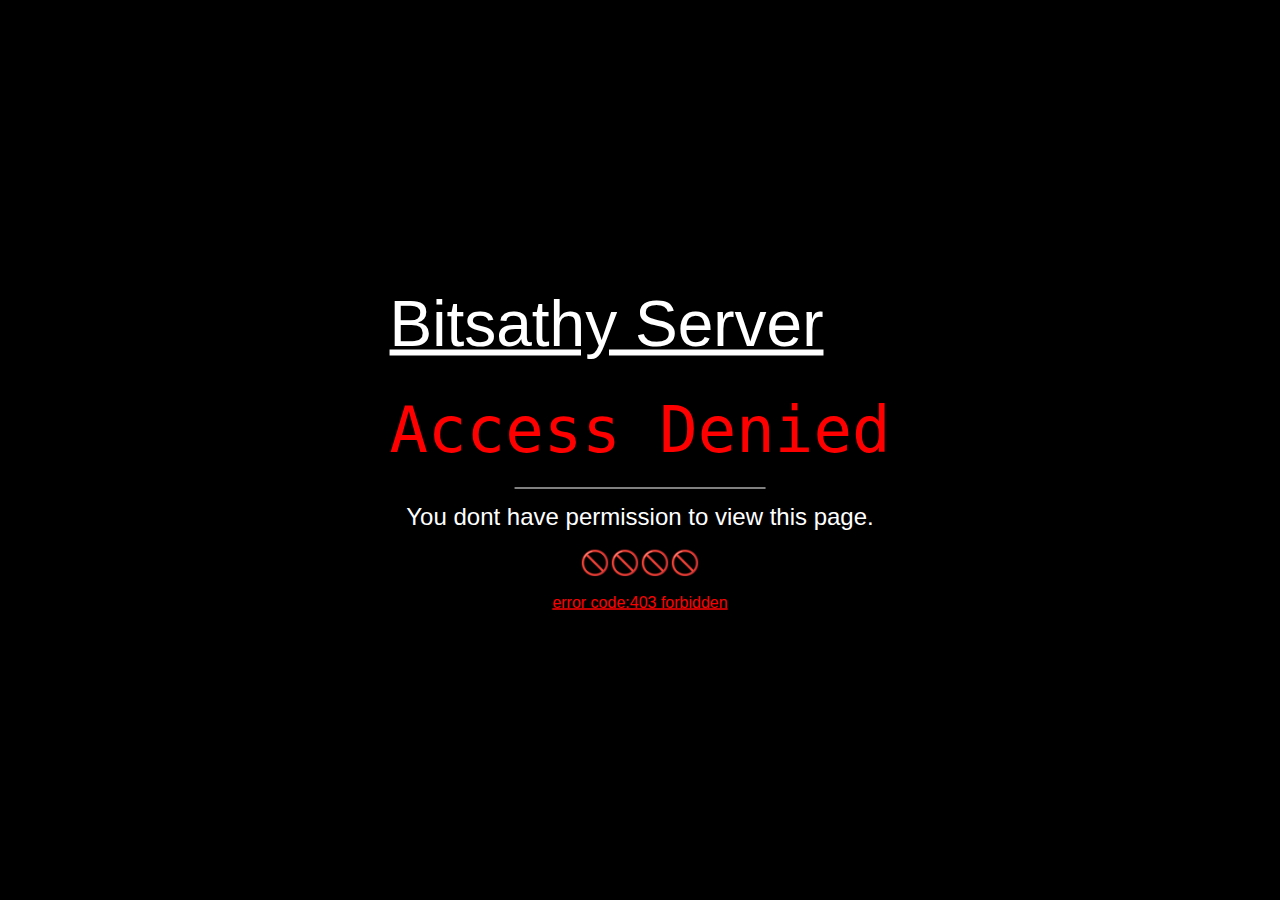
==== api/includes/nono.html @ 3fad9129 "first commit" ====
<!-- <!DOCTYPE html> -->
<html>
<head>
<title>Access Denied</title>
<meta name="viewport" content="width=device-width, initial-scale=1.0"/>
<meta charset="UTF-8">
<style>
  body{
background-color: black;
color: white;
}

h1 {
color: red;
}

h6{
color: red;
text-decoration: underline;
}
</style>
<link rel="stylesheet" href="https://www.w3schools.com/w3css/4/w3.css">
</head>
<body>
<div class="w3-display-middle">
  <a class="w3-jumbo w3-animate-top w3-center"  href="http://senthilnasa.site/">Bitsathy Server</a>
<h1 class="w3-jumbo w3-animate-top w3-center"><code>Access Denied</code></h1>
<hr class="w3-border-white w3-animate-left" style="margin:auto;width:50%">
<h3 class="w3-center w3-animate-right">You dont have permission to view this page.</h3>
<h3 class="w3-center w3-animate-zoom">🚫🚫🚫🚫</h3>
<h6 class="w3-center w3-animate-zoom"><a href="https://httpstatuses.com/403">error code:403 forbidden</a></h6>
</div>
</body>
</html>
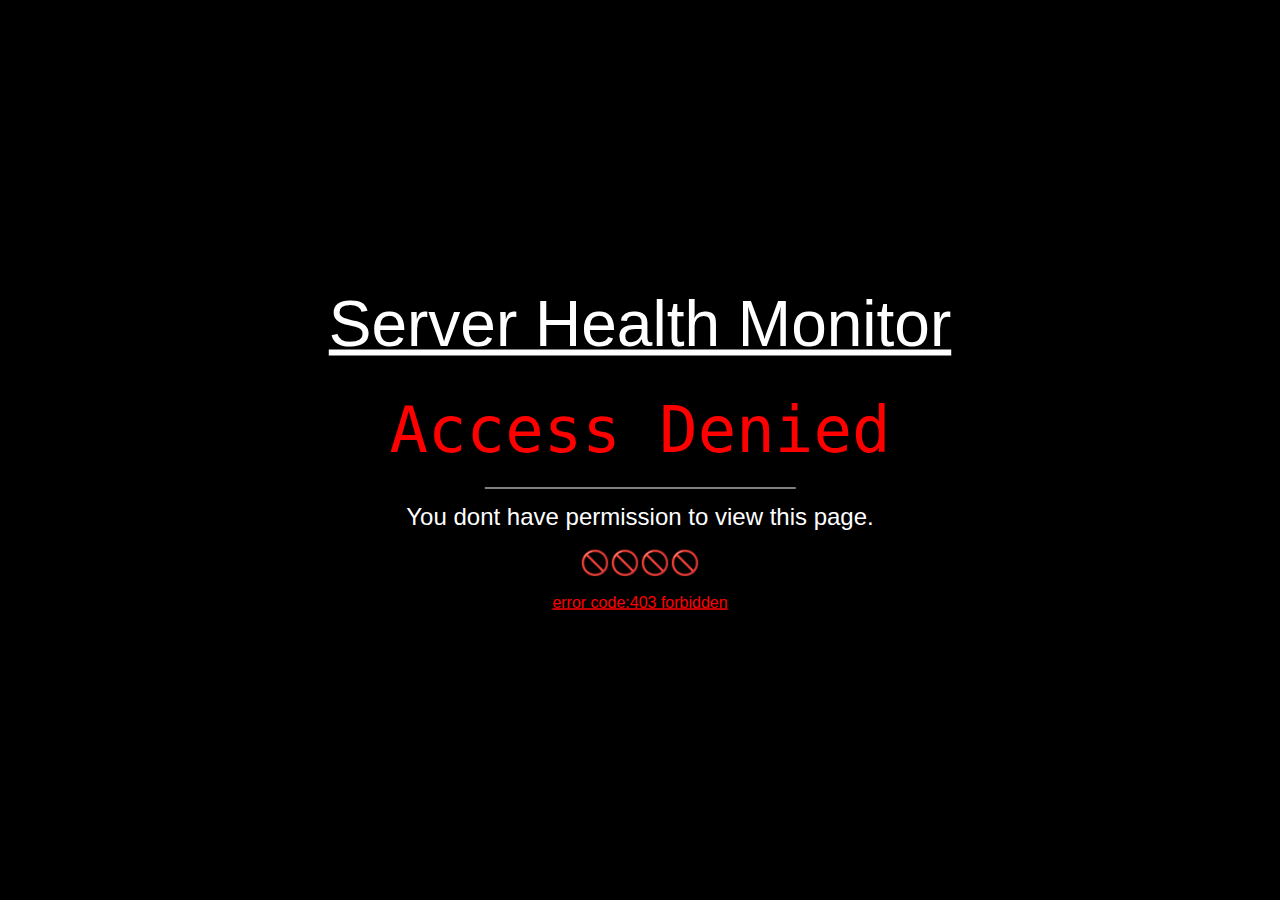
==== commit 9a2c0648: "Minor Bug Fix" ====
--- a/api/includes/nono.html
+++ b/api/includes/nono.html
@@ -24,7 +24,7 @@
 </head>
 <body>
 <div class="w3-display-middle">
-  <a class="w3-jumbo w3-animate-top w3-center"  href="http://senthilnasa.site/">Bitsathy Server</a>
+  <a class="w3-jumbo w3-animate-top w3-center"  href="http://senthilnasa.me/">Server Health Monitor </a>
 <h1 class="w3-jumbo w3-animate-top w3-center"><code>Access Denied</code></h1>
 <hr class="w3-border-white w3-animate-left" style="margin:auto;width:50%">
 <h3 class="w3-center w3-animate-right">You dont have permission to view this page.</h3>
